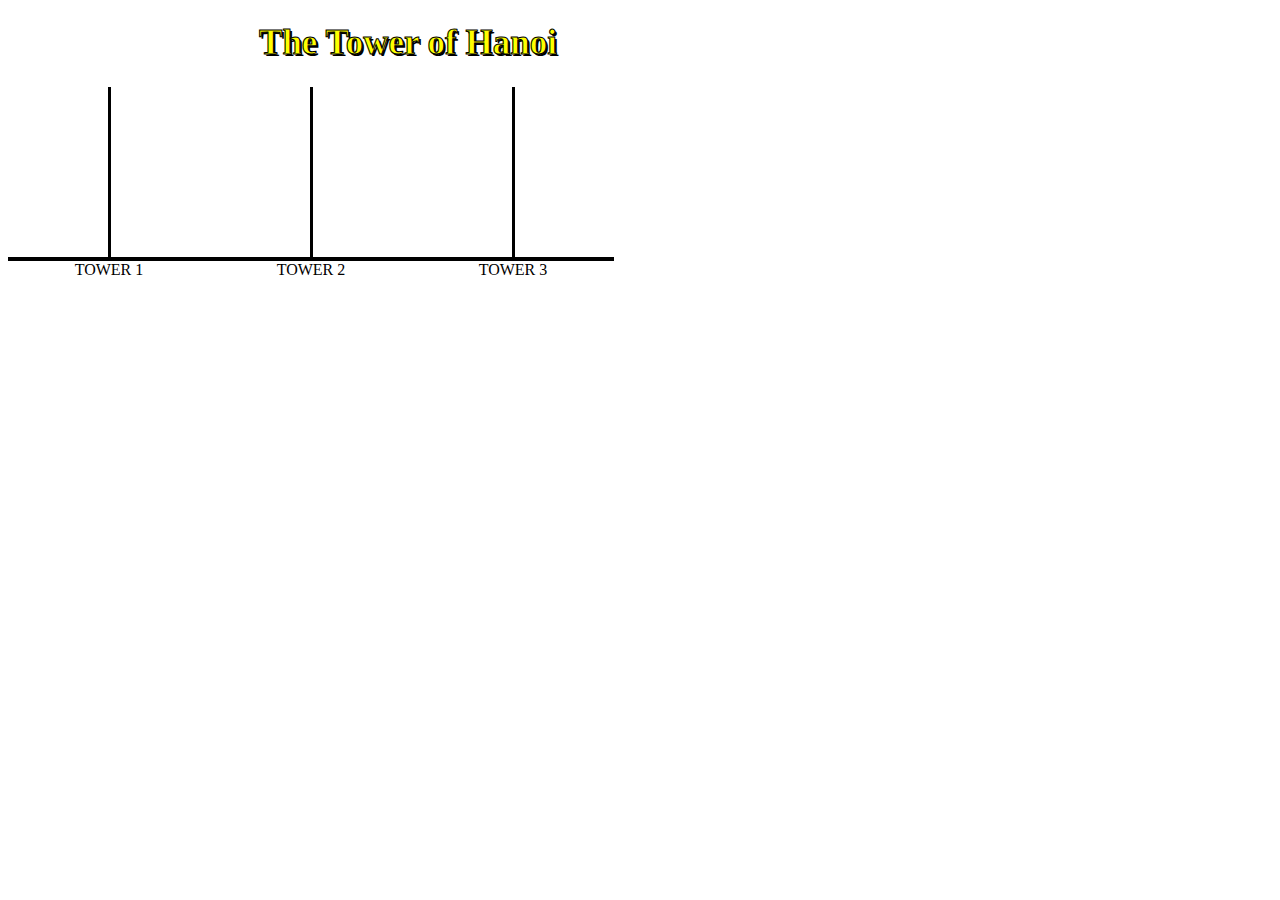
==== index.html @ 8a95bb76 "Submitted updated files to repo for partner to review." ====
<!DOCTYPE html>
<html lang="en">
<head>
    <meta charset="UTF-8">
    <meta name="viewport" content="width=device-width, initial-scale=1.0">
    <meta http-equiv="X-UA-Compatible" content="ie=edge">
    <link href="https://fonts.googleapis.com/css?family=Caveat|Permanent+Marker&display=swap" rel="stylesheet">
    <link rel="stylesheet" href="style.css">
    <title>Tower of Hanoi</title>
</head>
<body>
    <h1>The Tower of Hanoi</h1>
    
    <div id="gamedisplay">
        
        <div id='tower1' class='container'>
            <!-- <div id='disk1' class="disk" data-weight="1"></div>
            <div id='disk2' class="disk" data-weight="2"></div>
            <div id='disk3' class="disk" data-weight="3"></div>
            <div id='disk4' class="disk" data-weight="4"></div> -->
            <div id="verttower1" class="towervert" style="left:99px;top:10px;width:3px;height:170px"></div>
            <div id="horiztower1" class="towerhoriz" style="left:0px;top:180px;width:200px;height:2px"></div>
            <div class="tower">TOWER 1</div>
        </div>
        <div id='tower2' class='container'>
                <div id="verttower2" class="towervert" style="left:99px;top:10px;width:3px;height:170px"></div>
                <div id="horiztower2" class="towerhoriz" style="left:0px;top:180px;width:200px;height:2px"></div>
                <div class="tower">TOWER 2</div>
        </div>
        <div id='tower3' class='container'>
                <div id="verttower3" class="towervert" style="left:99px;top:10px;width:3px;height:170px"></div>
                <div id="horiztower3" class="towerhoriz" style="left:0px;top:180px;width:200px;height:2px"></div>
                <div class="tower">TOWER 3</div>
        </div>
    </div>
    <script src="hanoi.js"></script>
</body>
</html>
---- style.css ----
:root {
    box-sizing: border-box;
    --font-content: 'Arial', sans-serif;
    --font-header: 'Permanent Marker', cursive;
    --font-secondary: 'Caveat', cursive;
}

/* TEXT IN WEB PAGE */

h1 {
    font-family: var(--font-header);
    color: yellow;
    font-size: 35px;
    text-align: center;
    width: 800px;
    -webkit-text-stroke: 1px black;
    text-shadow: 
        2px 2px 0 black;
}

h2 {
    font-family: var(--font-secondary);
    font-size: 24px;
    text-align: center;
    font-weight: bold;
}

p {
    font-family: var(--font-content);
    font-size: 18px;
    text-align: center;
}

/* DISPLAY PLATFORM */

#gamedisplay {
    display: flex;
    flex-direction: row;
    padding: 0;
    margin: 0 auto;
}

.container {
    display: flex;  
    flex-direction: column;  
    align-items: center;
}

.tower {
    position: relative;
}

.towervert {
    display: flex;
    align-self: center;
    background-color: black;
}

.towerhoriz {
    border: 1px solid black;
    background-color: black;
}

/* DISCS FOR TOWER */

.disk {
    display: flex;
    flex-direction: column;
}

#disk1 {
    height: 41px;
    border: 1px solid black;
    background-color: red;
    width: 30px;
}

#disk2 {
    height: 41px;
    border: 1px solid black;
    background-color: yellow;
    width: 60px;
}

#disk3 {
    height: 41px;
    border: 1px solid black;
    background-color: green;
    width: 90px;
}

#disk4 {
    height: 41px;
    border: 1px solid black;
    background-color: blue;
    width: 120px;
}
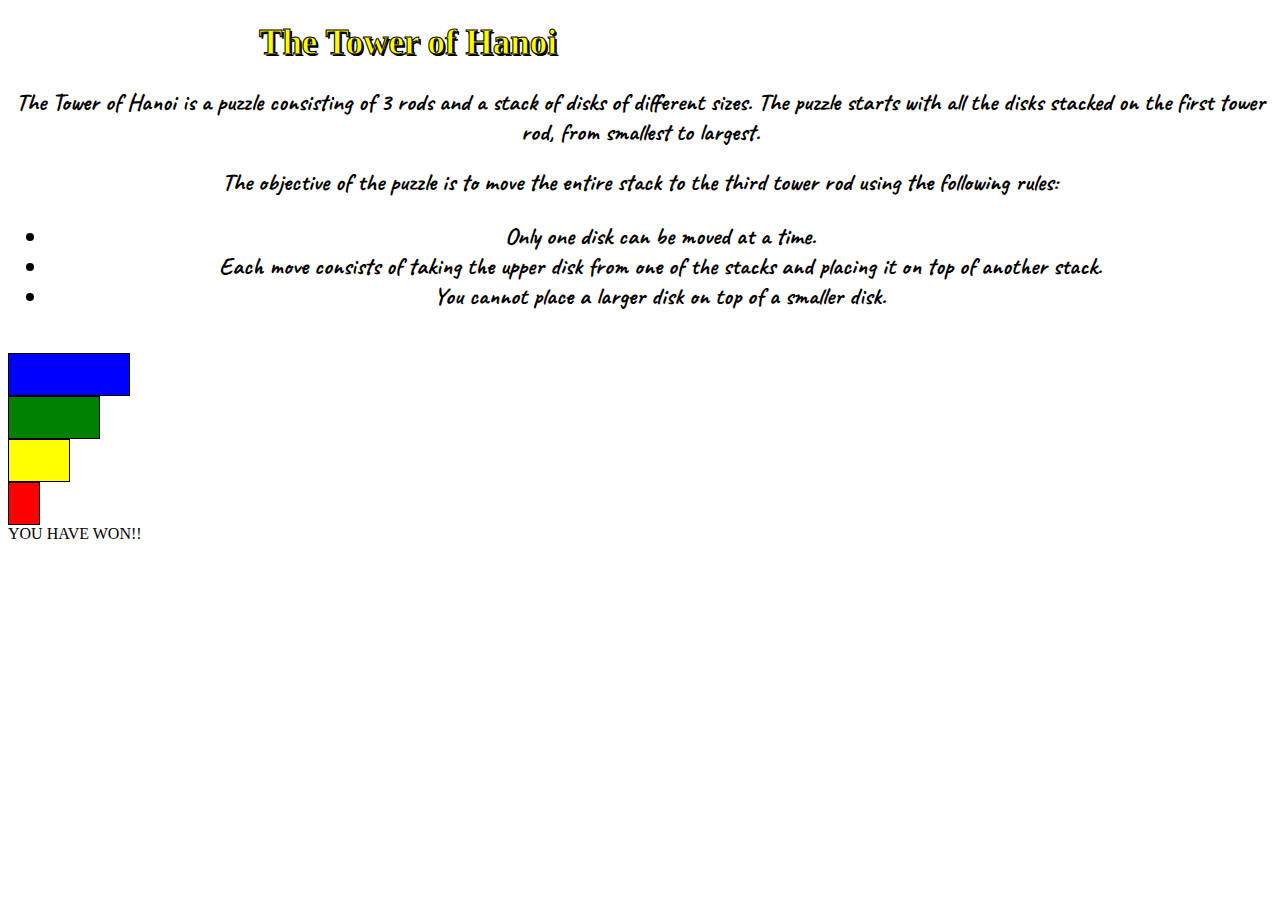
==== commit f85d08cf: "Updated with fixed code." ====
--- a/index.html
+++ b/index.html
@@ -1,3 +1,5 @@
+<!-- Tower of Hanoi project by Garnetta Matthews-Lincoln and Diarte Jeffcoat -->
+
 <!DOCTYPE html>
 <html lang="en">
 <head>
@@ -11,28 +13,51 @@
 <body>
     <h1>The Tower of Hanoi</h1>
     
+    <h2>
+        The Tower of Hanoi is a puzzle consisting of 3 rods and a stack of disks of different sizes. The puzzle starts with all the disks stacked on the first tower rod, from smallest to largest.
+    </h2>
+    <h2>
+        The objective of the puzzle is to move the entire stack to the third tower rod using the following rules:
+        <div id="ruleslist">
+        <ul>
+            <li>Only one disk can be moved at a time.</li>
+            <li>Each move consists of taking the upper disk from one of the stacks and placing it on top of another stack.</li>
+            <li>You cannot place a larger disk on top of a smaller disk.</li>
+        </ul>
+        </div>
+    </h2>
+    <br>
+    
+    <div id="holding"></div>
+    
+    <!-- <ul id="towerlabel">
+        <li class="towername">Tower 1</li>
+        <li class="towername">Tower 2</li>
+        <li class="towername">Tower 3</li>
+    </ul> -->
+
     <div id="gamedisplay">
-        
-        <div id='tower1' class='container'>
-            <!-- <div id='disk1' class="disk" data-weight="1"></div>
+    
+        <div id='tower1' class='tower'>
+            <div id='disk4' class="disk" data-weight="4"></div>
+            <div id='disk3' class="disk" data-weight="3"></div>
             <div id='disk2' class="disk" data-weight="2"></div>
-            <div id='disk3' class="disk" data-weight="3"></div>
-            <div id='disk4' class="disk" data-weight="4"></div> -->
-            <div id="verttower1" class="towervert" style="left:99px;top:10px;width:3px;height:170px"></div>
-            <div id="horiztower1" class="towerhoriz" style="left:0px;top:180px;width:200px;height:2px"></div>
-            <div class="tower">TOWER 1</div>
+            <div id='disk1' class="disk" data-weight="1"></div>
+            <!-- <div id="verttower1" class="towervert"></div> -->
+            <!-- <div id="horiztower1" class="towerhoriz"></div> -->
         </div>
-        <div id='tower2' class='container'>
-                <div id="verttower2" class="towervert" style="left:99px;top:10px;width:3px;height:170px"></div>
-                <div id="horiztower2" class="towerhoriz" style="left:0px;top:180px;width:200px;height:2px"></div>
-                <div class="tower">TOWER 2</div>
+        <div id='tower2' class='tower'>
+                <!-- <div id="verttower2" class="towervert"></div> -->
+                <!-- <div id="horiztower2" class="towerhoriz"></div> -->
         </div>
-        <div id='tower3' class='container'>
-                <div id="verttower3" class="towervert" style="left:99px;top:10px;width:3px;height:170px"></div>
-                <div id="horiztower3" class="towerhoriz" style="left:0px;top:180px;width:200px;height:2px"></div>
-                <div class="tower">TOWER 3</div>
+        <div id='tower3' class='tower'>
+                <!-- <div id="verttower3" class="towervert"></div> -->
+                <!-- <div id="horiztower3" class="towerhoriz"></div> -->
         </div>
     </div>
+          
+    <div class="endwinningalert" id="ewa">YOU HAVE WON!!</div>
+<!-- ​<button onclick="reset()">Play Again</button> -->
     <script src="hanoi.js"></script>
 </body>
 </html>